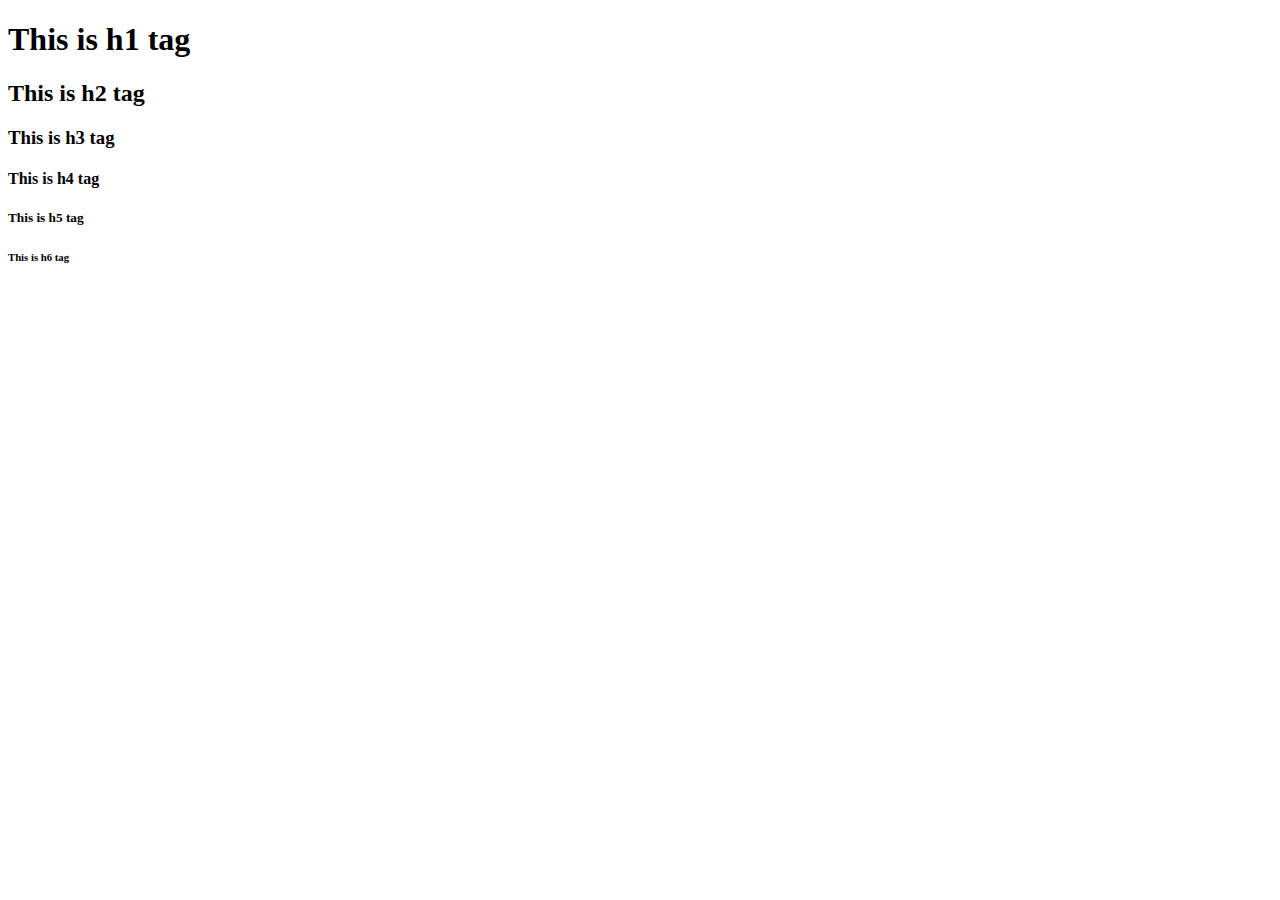
==== index.html @ 8a20977c "first commit" ====
<!DOCTYPE html>
<html lang="en">
  <head>
    <meta charset="UTF-8" />
    <meta name="viewport" content="width=device-width, initial-scale=1.0" />
    <meta name="description" content="key words" />
    <link rel="shortcut icon" href="./logo.png" type="image/x-icon" />
    <title>This is title</title>
  </head>
  <body>
    <h1>This is h1 tag</h1>
    <h2>This is h2 tag</h2>
    <h3>This is h3 tag</h3>
    <h4>This is h4 tag</h4>
    <h5>This is h5 tag</h5>
    <h6>This is h6 tag</h6>
  </body>
</html>
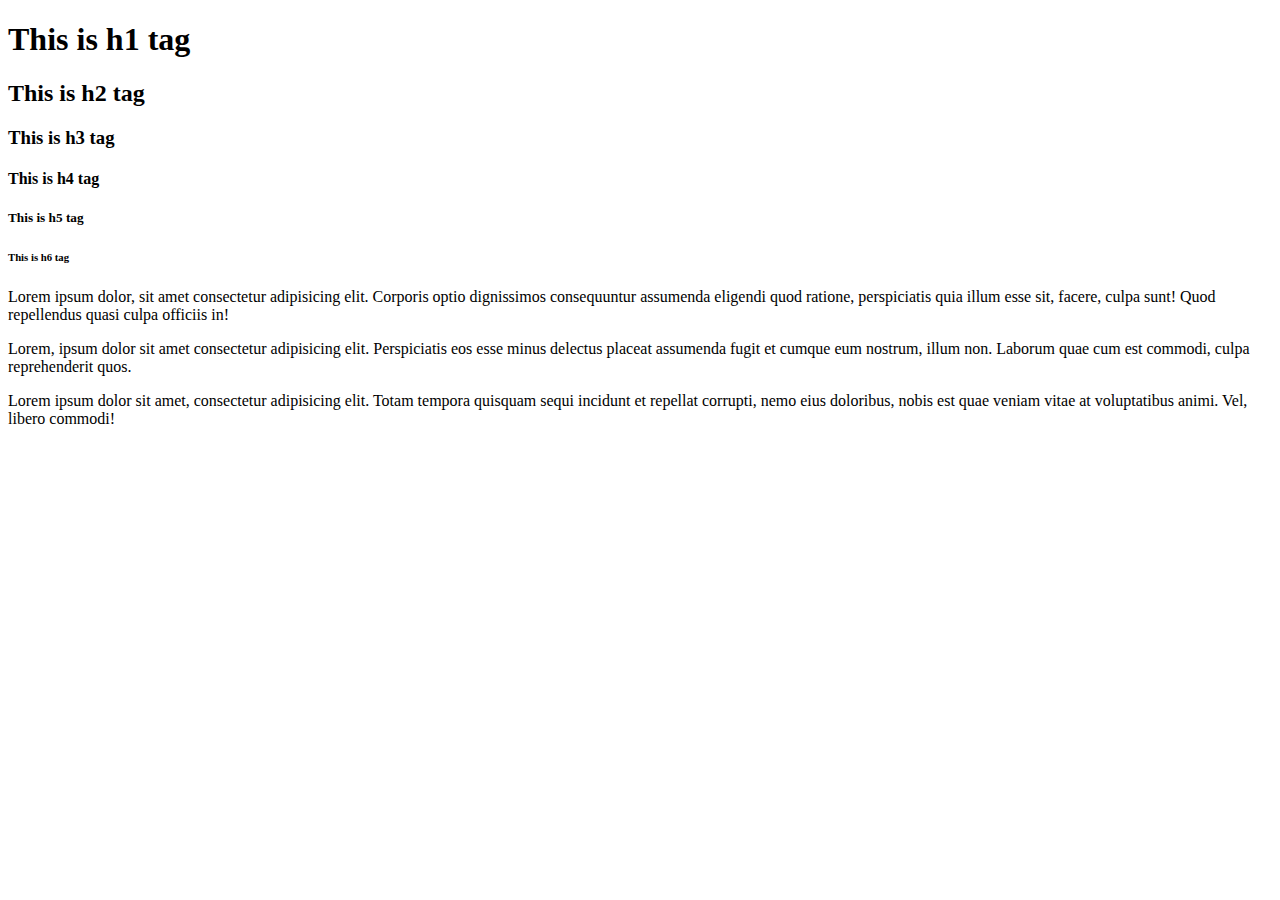
==== commit 288dd601: "tags" ====
--- a/index.html
+++ b/index.html
@@ -4,7 +4,7 @@
     <meta charset="UTF-8" />
     <meta name="viewport" content="width=device-width, initial-scale=1.0" />
     <meta name="description" content="key words" />
-    <link rel="shortcut icon" href="./logo.png" type="image/x-icon" />
+    <link rel="shortcut icon" href="./img/logo.png" type="image/x-icon" />
     <title>This is title</title>
   </head>
   <body>
@@ -14,5 +14,24 @@
     <h4>This is h4 tag</h4>
     <h5>This is h5 tag</h5>
     <h6>This is h6 tag</h6>
+
+    <div>
+      <p>
+        Lorem ipsum dolor, sit amet consectetur adipisicing elit. Corporis optio
+        dignissimos consequuntur assumenda eligendi quod ratione, perspiciatis
+        quia illum esse sit, facere, culpa sunt! Quod repellendus quasi culpa
+        officiis in!
+      </p>
+      <p>
+        Lorem, ipsum dolor sit amet consectetur adipisicing elit. Perspiciatis
+        eos esse minus delectus placeat assumenda fugit et cumque eum nostrum,
+        illum non. Laborum quae cum est commodi, culpa reprehenderit quos.
+      </p>
+      <p>
+        Lorem ipsum dolor sit amet, consectetur adipisicing elit. Totam tempora
+        quisquam sequi incidunt et repellat corrupti, nemo eius doloribus, nobis
+        est quae veniam vitae at voluptatibus animi. Vel, libero commodi!
+      </p>
+    </div>
   </body>
 </html>
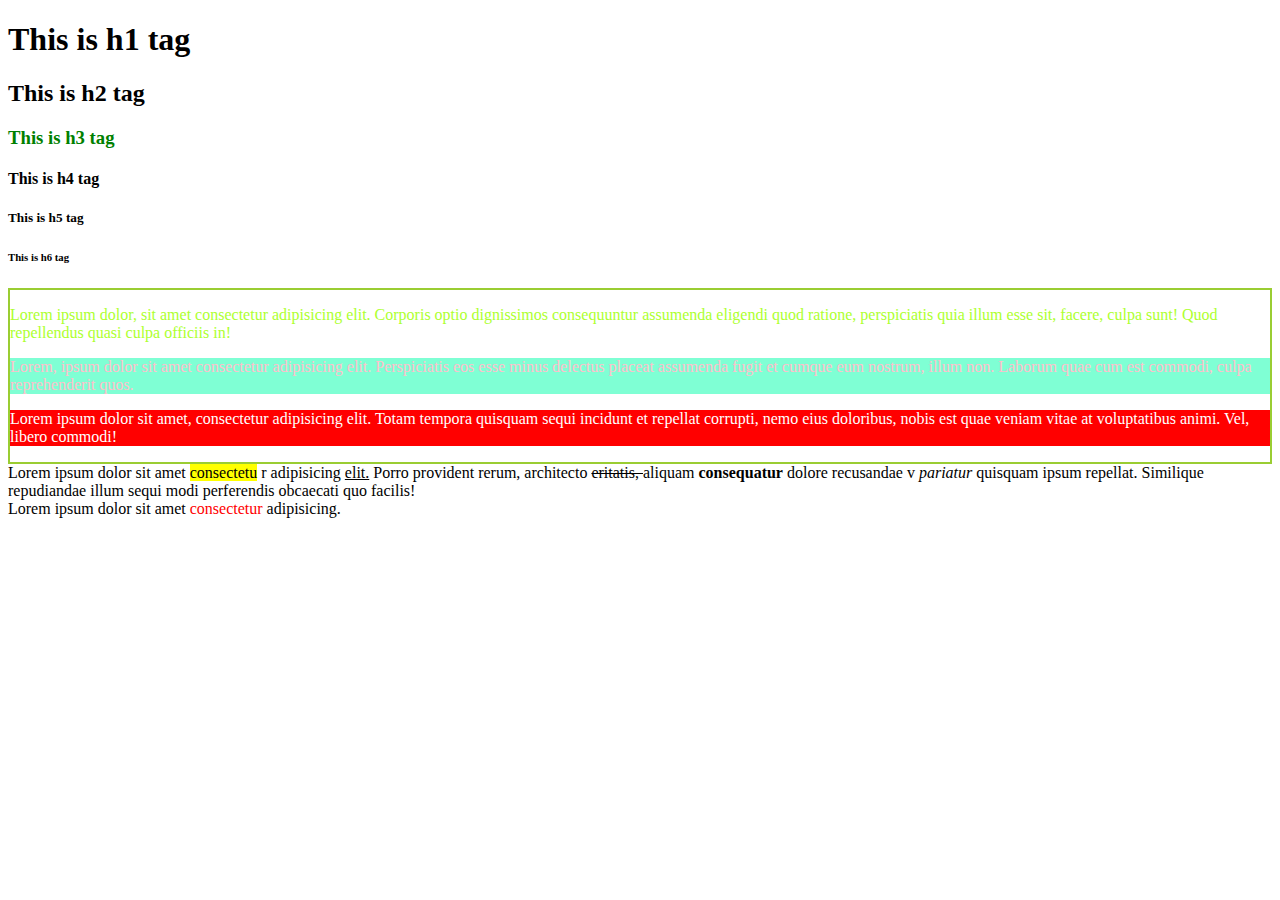
==== commit 1503e95f: "style" ====
--- a/index.html
+++ b/index.html
@@ -6,6 +6,18 @@
     <meta name="description" content="key words" />
     <link rel="shortcut icon" href="./img/logo.png" type="image/x-icon" />
     <title>This is title</title>
+    <!-- External -->
+    <link rel="stylesheet" href="still.css" />
+    <style>
+      .par {
+        /* Internal */
+        color: white;
+        background-color: red;
+      }
+      #container {
+        border: 2px solid yellowgreen;
+      }
+    </style>
   </head>
   <body>
     <h1>This is h1 tag</h1>
@@ -15,23 +27,39 @@
     <h5>This is h5 tag</h5>
     <h6>This is h6 tag</h6>
 
-    <div>
+    <div id="container">
       <p>
         Lorem ipsum dolor, sit amet consectetur adipisicing elit. Corporis optio
         dignissimos consequuntur assumenda eligendi quod ratione, perspiciatis
         quia illum esse sit, facere, culpa sunt! Quod repellendus quasi culpa
         officiis in!
       </p>
-      <p>
+      <!-- Inline -->
+      <p style="color: pink; background-color: aquamarine">
         Lorem, ipsum dolor sit amet consectetur adipisicing elit. Perspiciatis
         eos esse minus delectus placeat assumenda fugit et cumque eum nostrum,
         illum non. Laborum quae cum est commodi, culpa reprehenderit quos.
       </p>
-      <p>
+      <p class="par">
         Lorem ipsum dolor sit amet, consectetur adipisicing elit. Totam tempora
         quisquam sequi incidunt et repellat corrupti, nemo eius doloribus, nobis
         est quae veniam vitae at voluptatibus animi. Vel, libero commodi!
       </p>
     </div>
+
+    <section>
+      Lorem ipsum dolor sit amet <mark>consectetu</mark> r adipisicing
+      <u>elit.</u> Porro provident rerum, architecto
+      <del>eritatis, </del> aliquam <strong> consequatur</strong> dolore
+      recusandae v
+      <em>pariatur</em>
+      quisquam ipsum repellat. Similique repudiandae illum sequi modi
+      perferendis obcaecati quo facilis!
+    </section>
+
+    <article>
+      Lorem ipsum dolor sit amet
+      <span style="color: red">consectetur</span> adipisicing.
+    </article>
   </body>
 </html>
--- a/still.css
+++ b/still.css
@@ -0,0 +1,6 @@
+h3 {
+  color: green;
+}
+p {
+  color: greenyellow;
+}
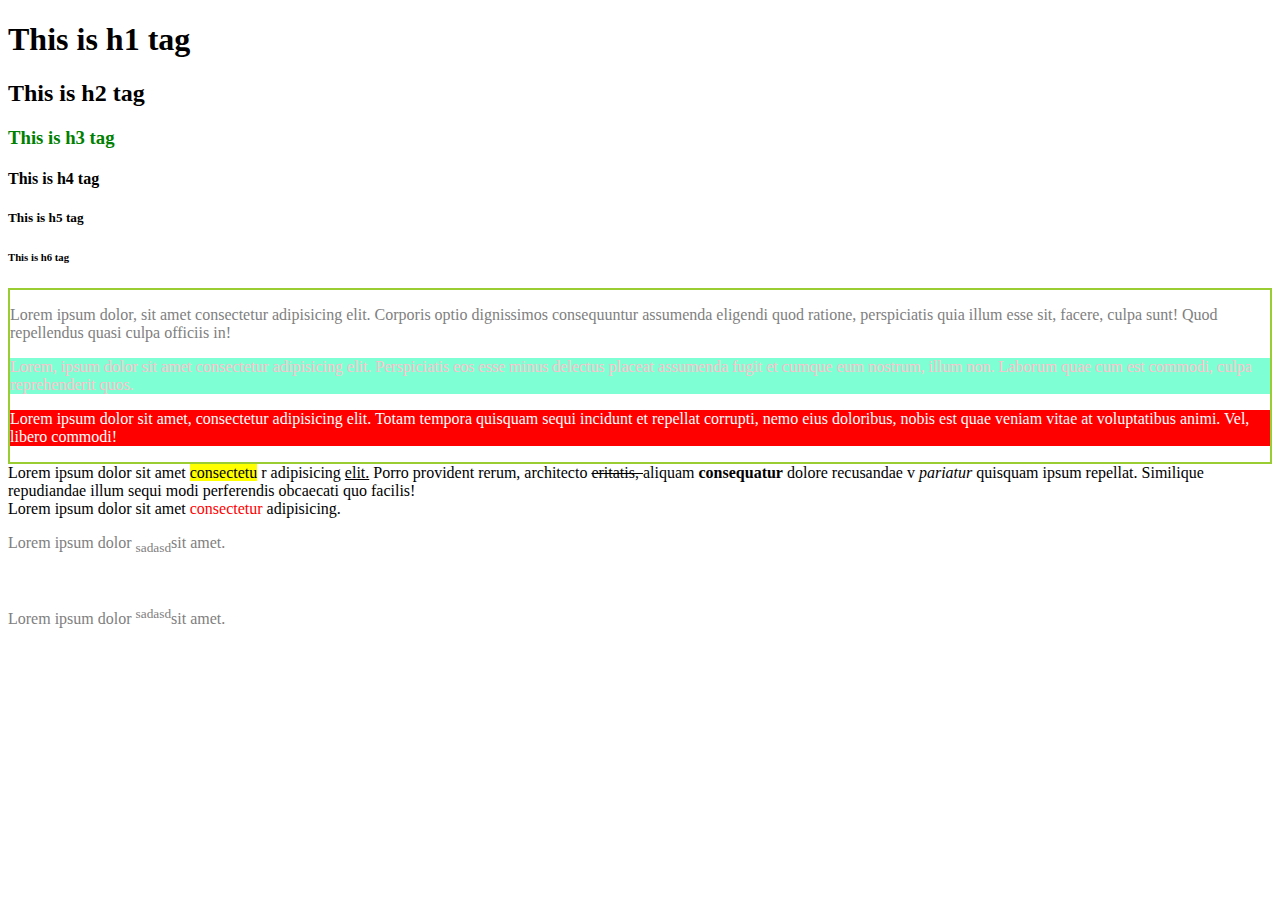
==== commit e886fe01: "inline tag" ====
--- a/index.html
+++ b/index.html
@@ -61,5 +61,9 @@
       Lorem ipsum dolor sit amet
       <span style="color: red">consectetur</span> adipisicing.
     </article>
+
+    <p>Lorem ipsum dolor <sub>sadasd</sub>sit amet.</p>
+    <br />
+    <p>Lorem ipsum dolor <sup>sadasd</sup>sit amet.</p>
   </body>
 </html>
--- a/still.css
+++ b/still.css
@@ -2,5 +2,5 @@
   color: green;
 }
 p {
-  color: greenyellow;
+  color: gray;
 }
